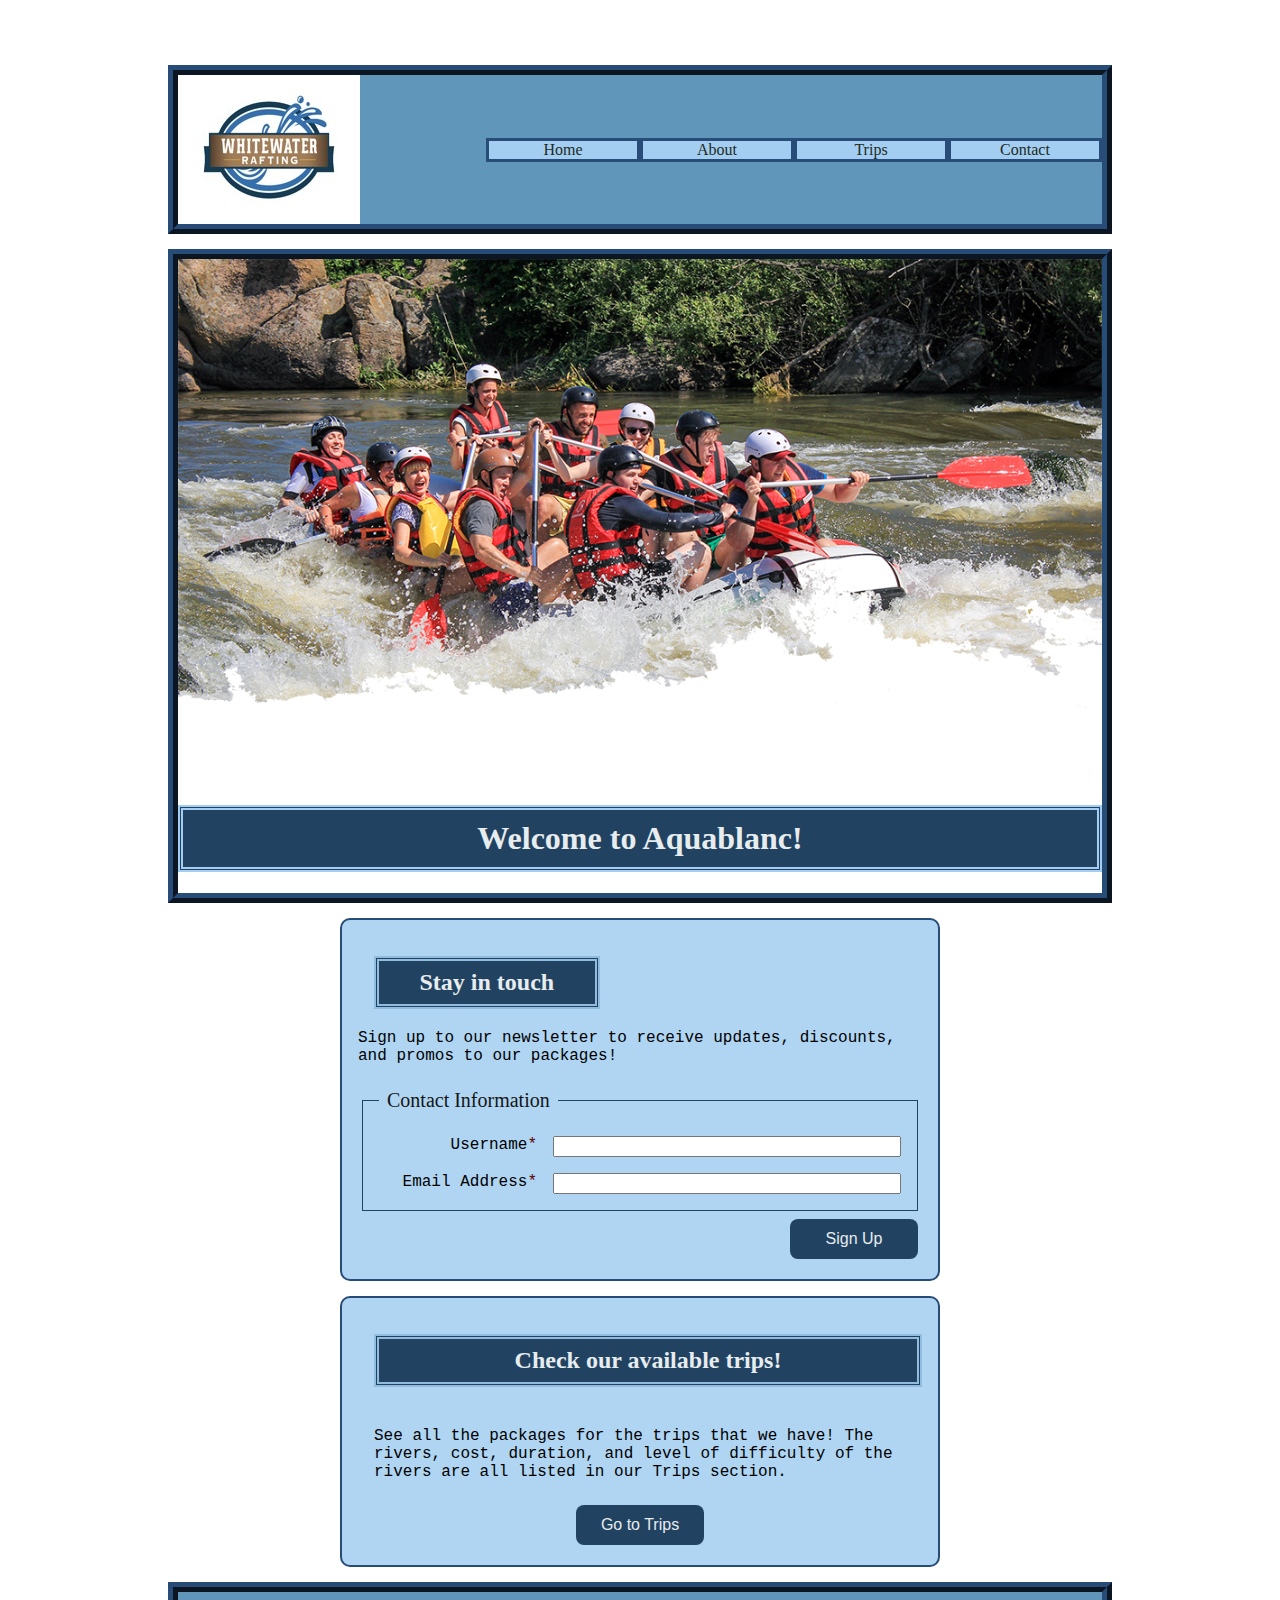
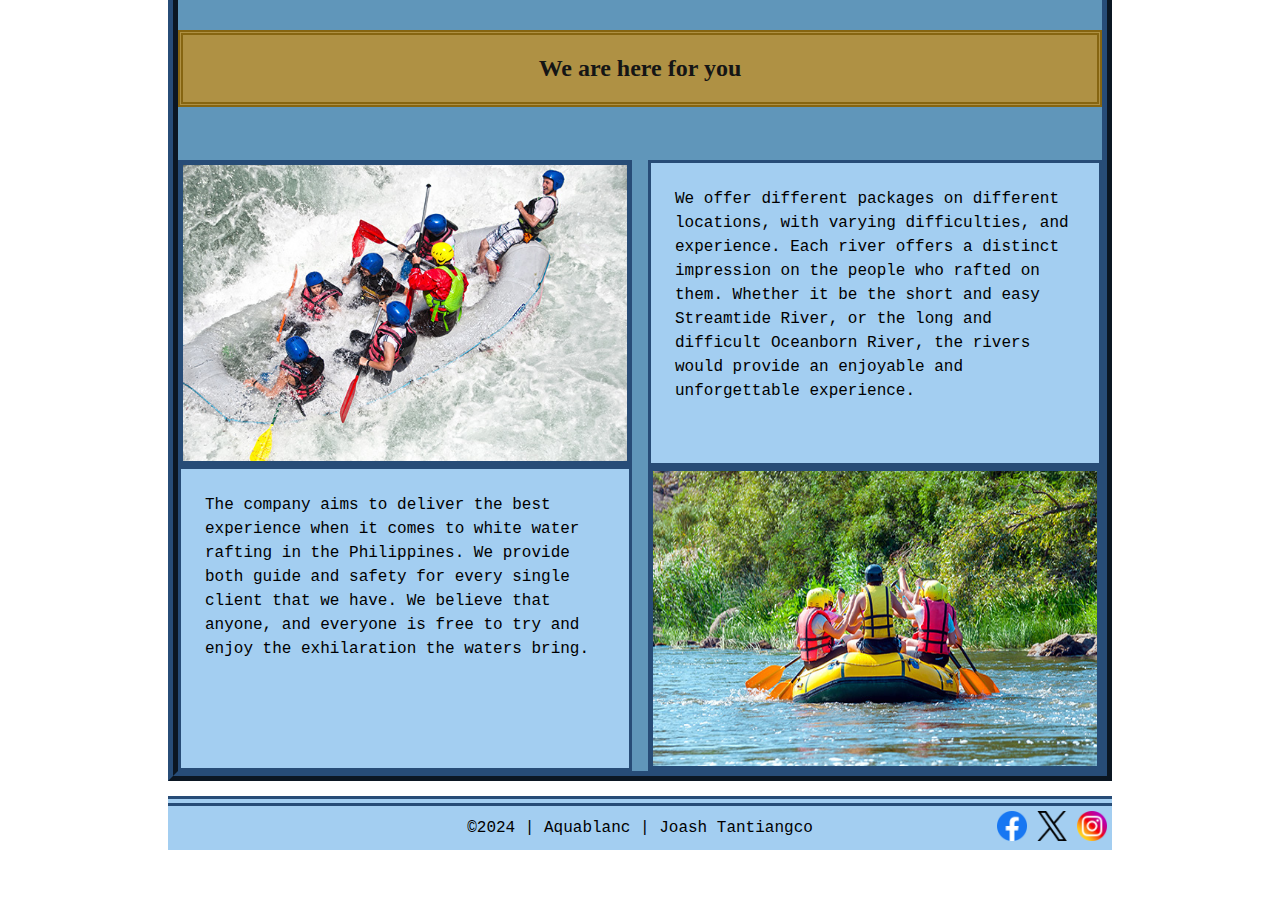
==== wwr/index.html @ cd4cc717 "w07 wwr completion" ====
<!DOCTYPE html>
<!--Author: Joash Tantiangco
    Purpose: Create a contact page for the wwr project
    Title: contact.html
-->

<!--Date:

-->

<html lang="en-US">
    <head>
        <meta charset="UTF-8">
        <meta name="viewport" content="width=device-width, initial-scale=1.0">
        <meta name="description" content="Contact page for the wwr project">
        <meta name="author" content="Joash Tantiangco">
        <link rel="stylesheet" href="styles/rafting.css">
        <title>Contact | Aquablanc</title>
    </head>
    <body>
        <header>
            <img src="images/white-water-rafting-logo.jpg" alt="image of the logo of white water rafting company">
            <nav>
                <a href="index.html">Home</a>
                <a href="about.html">About</a>
                <a href="trips.html">Trips</a>
                <a href="contact.html">Contact</a>
            </nav>
        </header>
        <main>
            <section class="home">
                <div>
                    <img src="images/index-img.png" alt="Enjoying clients on Oceanborn River">
                    <h1>Welcome to Aquablanc!</h1>
                </div>
            </section>
            <section class="signup">
                <form>
                    <h2>Stay in touch</h2>
                    <p>Sign up to our newsletter to receive updates, discounts, and promos to our packages!</p>
                    <fieldset class="update">
                        <legend>Contact Information</legend>
                        <div>
                            <label for="username">Username<span class="required">*</span></label>
                            <input type="text" id="username" name="username">
                        </div>
                        <div>
                            <label for="useremail">Email Address<span class="required">*</span></label>
                            <input type="email" id="useremail" name="useremail">
                        </div>
                    </fieldset>
                <button type="submit">Sign Up</button>
                </form>
            </section>
            <section class="call">
                <h2>Check our available trips!</h2>
                <p>See all the packages for the trips that we have!
                    The rivers, cost, duration, and level of difficulty of the rivers
                    are all listed in our <span>Trips</span> section.
                </p>
                <a href="trips.html"><button>Go to Trips</button></a>
            </section>
            <section class="purpose">
                <h2>We are here for you</h2>
                <div>
                    <img src="images/correspond-img-1.jpg" alt="Founder of Aquablanc">
                    <p>The company aims to deliver the best experience when it comes to white water rafting in the Philippines.
                        We provide both guide and safety for every single client that we have.
                        We believe that anyone, and everyone is free to try and enjoy the exhilaration
                        the waters bring.
                    </p>
                </div>
                <div>
                    <p>We offer different packages on different locations, with varying difficulties, and experience.
                        Each river offers a distinct impression on the people who rafted on them.
                        Whether it be the short and easy Streamtide River, 
                        or the long and difficult Oceanborn River, the rivers would provide an
                        enjoyable and unforgettable experience.
                    </p>
                    <img src="images/correspond-img-2.jpg">
                </div>
            </section>
        </main>
        <footer>
            <p>&#169;2024 | Aquablanc | Joash Tantiangco</p>
            <a href="https://www.facebook.com/" target="_blank"><img src="images/facebook-logo-icon.png" alt="logo link to facebook"></a>
            <a href="https://twitter.com/" target="_blank"><img src="images/twitter-x-logo-icon.png" alt="logo link to twitter"></a>
            <a href="https://www.instagram.com/" target="_blank"><img src="images/instagram-logo-icon.png" alt="logo link to instagram"></a>
        </footer>
    </body>
</html>
---- wwr/styles/rafting.css ----
/*  Author: Joash Tantiangco
    Purpose: Create an about page for the wwr project
    Title: about.html
*/

/*  Date:
    2024 January 24:
    - Created Step 1 to Step 4 of the assignment as instructed

    2024 January 27:
    - Added transparency to background-color

    2024 January 31:
    - Added Universal selector
    - Added history class
    - Added adventure class
    - Added footer
    - Introduced display flex or grid to multiple containers
*/

@import url('https://fonts.googleapis.com/css2?family=Cousine&family=Roboto+Slab:wght@300&display=swap');

* {
    box-sizing: border-box;
}

:root {
    margin: 50px;
    max-width: 100%;
    min-width: 800px;

    --border-color: #274C77;
    --padding-color-1: #6096BA;
    --padding-color-2: #A3CEF1;
    --padding-color-3: #214361;
    --padding-color-4: #214361CC;
    --padding-color-5: #A3CEF1DD;

    --background-color-1: #866511;
    --background-color-2: #AF9144;
    --background-color-3: #866511AA;

    --text-color-1: #E7ECEF;
    --text-color-2: #151515;
    --text-color-3: #222A24;

    --paragraph-font: Cousine;
    --title-font: Roboto;
}

body {
    width: 80%;
    min-width: 500px;
    margin: 0 auto;
}

h1, h2, h3, legend {
    font-family: var(--heading-font);
    color: var(--text-color-2);
    font-family: var(--title-font);
}

p, label, caption {
    font-family: var(--paragraph-font);
    /* padding: 25px; */
}

a {
    text-decoration: none;
}

/* Header */
header {
    display: grid;
    grid-template-columns: 1fr 2fr;
    justify-content: space-evenly;
    align-items: center;
    background-color: var(--padding-color-1);
    border: ridge var(--border-color) 10px;
    margin: 15px 0;
}

header > img {
    grid-column: 1;
}

header > nav {
    grid-column: 2;
    display: flex;
    flex-wrap: wrap;
    justify-content: space-between;
}

nav a {
    flex: 1;
    text-align: center;
    background-color: var(--padding-color-2);
    border: solid var(--border-color) 3px;
    color: var(--text-color-3);
}

/* footer */

footer {
    width: 100%;
    height: auto;
    position: relative;
    display: flex;
    justify-content: flex-end;
    align-items: center;
    flex-wrap: wrap;
    background-color: var(--padding-color-2);
    border-top: double var(--border-color) 10px;

}

footer p {
    width: 50%;
    height: auto;
    position: absolute;
    top: 50%;
    left: 50%;
    transform: translate(-50%, -50%);
    text-align: center;
    margin: 0 auto;
}

footer a img {
    flex: 1;
    width: 30px;
    margin: 5px;
    text-decoration: none;
}

/* Start of "About Us" */
/* Hero class */

div.hero {
    position: relative;
    display: flex;
    justify-content: center;
    border: ridge var(--border-color) 10px;
    margin: 15px 0;
}

div.hero > img {
    display: block;
    width: 100%;
    height: auto;
}

div.hero > h1 {
    display: flex;
    width: 100%;
    height: auto;
    padding: 10px 0;
    justify-content: center;
    top: 10%;
    background-color: var(--padding-color-4);
    border: double var(--padding-color-2) 5px;
    color: var(--text-color-1);
}

div.hero > article {
    display: grid;
    grid-template-columns: 2fr 1fr;
    justify-content: space-around;
    background-color: var(--padding-color-5);
    color: var(--text-color-3);
    border: dashed var(--padding-color-3) 5px;
    align-self: center;
}

div.hero > article > p {
    grid-column: 1;
    grid-row: 1;
    text-align: center;
    align-self: center;
    padding: 1rem;
    line-height: 2rem;
    font-size: 1.5rem;
}

.bring {
    font-weight: bolder;
}

div.hero > article > img {
    grid-column: 2;
    width: 75%;
    height: auto;
    align-self: center;
    justify-self: center;
    margin: 3px;
}


div.hero > h1, div.hero > article {
    margin: 0 10%;
    position: absolute;
}

/* history class */

.history {
    display: grid;
    grid-template: 1fr 3fr / 2fr 1fr 2fr;
    justify-content: center;
    align-items: center;
    background-color: var(--padding-color-1);
    border: ridge var(--border-color) 10px;
    margin: 15px 0;
}

.history > h2 {
    grid-area: 1 / 1 / 2 / 4;
    text-align: center;
    width: 100%;
    height: 3rem;
    line-height: 3rem;
    background-color: var(--background-color-2);
    border: double var(--background-color-1) 5px;
    color: var(--text-color-2);
}

.history > img {
    grid-area: 2 / 2 / 3 / 3;
    width: 100%;
    height: auto;
    border: solid var(--border-color) 5px;
}

.history p {
    background-color: var(--padding-color-2);
    border: solid var(--border-color);
    height: 100%;
    padding: 1.5rem;
    line-height: 1.5rem;
}

.history p:nth-child(1) {
    grid-area: 2 / 1 / 3 / 2;
}

.history p:nth-child(2) {
    grid-area: 2 / 3 / 3 / 4;
}

/* Adventure class */

.adventure, .adventure figure {
    display: flex;
    width: 100%;
    height: auto;
    flex-wrap: wrap;
    background-color: var(--padding-color-1);
    border: ridge var(--border-color) 10px;
    margin: 15px 0;
}

.adventure > h2 {
    align-self: flex-start;
    text-align: center;
    width: 100%;
    height: 3rem;
    line-height: 3rem;
    background-color: var(--background-color-2);
    border: double var(--background-color-1) 5px;
    color: var(--text-color-2);
}

.adventure figure {
    flex: 1;
    margin: 0.5rem;
    border: solid var(--border-color);
}

.adventure figure figcaption {
    display: none;
}

.adventure figure img:hover + figcaption {
    display: block;
    background-color: var(--background-color-1);
    color: var(--text-color-1);
    width: 100%;
    text-align: center;
    border-top: dotted var(--background-color-2) 1px;
}

.adventure figure img {
    width: 100%;
    height: auto;
}

/* End of "About Us" */

/* Start of "Contact" */

/* companycontact Class */
.companycontact {
    display: grid;
    grid-template: 2fr 5fr / 1fr 1fr 1fr 1fr;
    justify-content: space-around;
    align-self: center;
    background-color: var(--padding-color-1);
    color: var(--text-color-3);
    border: ridge var(--padding-color-3) 10px;
    column-gap: 0.5rem;
}

.companycontact h1 {
    grid-area: 1 / 1 / 2 / 5;
    background-color: var(--border-color);
    color: var(--text-color-1);
    column-gap: normal;
    padding: 1rem;
    text-align: center;
    border: double var(--padding-color-1) 5px;
}

.companycontact p {
    word-break: break-all;
}

.companycontact div{
    display: flex;
    flex-flow: column wrap;
    background-color: var(--padding-color-2);
    padding: 0.75rem;
}

.companycontact div iframe {
    box-sizing: border-box;
    border: none;
    width: 100%; 
    height: auto;
}

/* companyemployee Class */
.companyemployee {
    display: grid;
    grid-template: 1fr 3fr / 1fr 1fr 1fr;
    width: 100%;
    height: auto;
    justify-content: space-around;
    align-self: center;
    background-color: var(--padding-color-1);
    border: ridge var(--border-color) 10px;
    margin: 15px 0;
}

.companyemployee h2 {
    grid-area: 1 / 1 / 2 / 4;
    text-align: center;
    height: 4rem;
    line-height: 4rem;
    background-color: var(--background-color-2);
    border: double var(--background-color-1) 5px;
    color: var(--text-color-2);
}

.companyemployee figure {
    grid-row: 2 / 3;
    display: flex;
    flex-wrap: wrap;
    margin: 0.5rem;
    border: solid var(--border-color);
    height: auto;
}

.companyemployee figure figcaption {
    display: none;
}

.companyemployee figure img:hover + figcaption {
    display: block;
    background-color: var(--background-color-1);
    color: var(--text-color-1);
    width: 100%;
    text-align: center;
    border-top: dotted var(--background-color-2) 1px;
}

.companyemployee figure img {
    width: 100%;
    aspect-ratio: 1 / 1;
    object-fit: cover;
}

.name {
    font-weight: bold;
}

/* userform Class */
.userform {
    display: grid;
    margin: 15px auto;
    min-width: 35%;
    width: 600px;
    padding: 10px;
    border: 2px solid var(--border-color);
    border-radius: 10px;
    background-color: var(--padding-color-5);
}

fieldset {
    display: grid;
    grid-gap: 1rem;
    margin: 0.25rem;
    border: 1.5px solid var(--padding-color-3);
    padding: 1rem;
}

legend {
    padding: 0.5rem;
    font-size: 1.25rem;
    color: var(--text-color-2);
}

.contactinformation div {
    display: grid;
    grid-template-columns: 1fr 2fr;
}

.contactinformation label {
    text-align: left;
    padding-left: 1rem;
}

.messagepurpose {
    display: grid;
    grid-template-columns: 1fr 1fr 1fr;
}

.messagepurpose div {
    display: grid;
    grid-template-columns: 8fr 1fr;
    align-content: center;
}

.contactinformation label, .messagepurpose label, .subscribe label {
    text-align: right;
    padding-right: 1rem;
}

textarea {
    width: 100%;
    height: 10vh;
    display: block;
   }

input[type="checkbox"] {
    width: 20px;
    height: 20px;
    vertical-align: middle;
}

.userform button {
    float: right;
    width: 8rem;
    height: 2.5rem;
    margin: 0.25rem;
    color: var(--text-color-1);
    background-color: var(--padding-color-3);
    border: none;
    border-radius: 0.5rem;
    padding: .25rem;
    font-size: 1rem;
}

.userform button:hover {
    background-color: var(--padding-color-4);
}

.required {
    color: #5B0000;
}

/* End of Contact */

/* Start of Trips */

/* triphero class */
div.triphero {
    position: relative;
    display: flex;
    justify-content: center;
    border: ridge var(--border-color) 10px;
    margin: 15px 0;
}

div.triphero > img {
    display: block;
    width: 100%;
    height: auto;
}

div.triphero > h1 {
    position: absolute;
    display: flex;
    width: 100%;
    height: auto;
    padding: 10px 0;
    justify-content: center;
    top: 10%;
    background-color: var(--padding-color-4);
    border: double var(--padding-color-2) 5px;
    color: var(--text-color-1);
}

div.triphero > a {
    position: absolute;
    display: flex;
    margin: 0 auto;
    margin-top: 50%;
}

div.triphero > a > button {
    width: 8rem;
    height: 2.5rem;
    margin: 0 auto;
    color: var(--text-color-1);
    background-color: var(--padding-color-3);
    border: none;
    border-radius: 0.5rem;
    padding: .25rem;
    font-size: 1rem;
}

div.triphero > a > button:hover {
    background-color: var(--padding-color-4);
}

/* feature class */

.feature {
    display: grid;
    grid-template: 1fr 3fr / 1fr 1fr 1fr;
    width: 100%;
    height: auto;
    justify-content: space-around;
    align-self: center;
    background-color: var(--padding-color-1);
    border: ridge var(--border-color) 10px;
    margin: 15px 0;
}

.feature h2 {
    grid-area: 1 / 1 / 2 / 4;
    text-align: center;
    height: 4rem;
    line-height: 4rem;
    background-color: var(--background-color-2);
    border: double var(--background-color-1) 5px;
    color: #000;
}

.feature figure {
    position: relative;
    grid-row: 2 / 3;
    margin: 0.5rem;
    border: solid var(--border-color);
    height: auto;
}

.feature figure figcaption {
    position: absolute;
    display: flex;
    flex-wrap: wrap;
    bottom: -15px;
    width: 100%;
}

.feature figure figcaption h3 {
    display: block;
    background-color: var(--background-color-1);
    color: var(--text-color-1);
    width: 100%;
    bottom: 0;
    text-align: center;
    border-top: dotted var(--background-color-2) 1px;
}

.feature figure figcaption p {
    display: none;
}

.feature figure:hover > figcaption p{
    display: block;
    position: absolute;
    background-color: var(--background-color-1);
    color: var(--text-color-1);
    width: 100%;
    text-align: center;
    border-top: dotted var(--background-color-2) 1px;
    top: -15rem;
}

.feature figure img {
    position: absolute;
    width: 100%;
    height: 100%;
    object-fit: cover;
}

/* table */

table {
    margin: 0 auto;
    margin-bottom: 1rem;
    border-collapse: collapse;
    border-spacing: 0;
    border: 2px solid var(--border-color);
}

thead > tr,
tfoot > tr {
  background-color: var(--padding-color-3);
  color: var(--text-color-1)
}

th,
td {
  border: 1px solid var(--padding-color-3);
  padding: 0.5rem;
}

td {
    background-color: var(--padding-color-2);
}

th[scope="row"] {
    background-color: var(--padding-color-5);
    color: var(--text-color-2);
}
table button {
    float: right;
    width: 8rem;
    height: 2.5rem;
    margin: 0.25rem;
    color: var(--text-color-1);
    background-color: var(--padding-color-3);
    border: none;
    border-radius: 0.5rem;
    padding: .25rem;
    font-size: 1rem;
}

table button:hover {
    background-color: var(--padding-color-4);
}
 table caption {
    background-color: var(--background-color-3);
    border: double var(--background-color-1) 5px;
    color: #000;
    font-weight: bold;
    padding: 0.75rem;
 }

 /* End of Trips */

 /* Start of Index */

 /* Home class */
 .home {
    position: relative;
    display: flex;
    justify-content: center;
    border: ridge var(--border-color) 10px;
    margin: 15px 0;
}

.home img {
    display: block;
    width: 100%;
    height: auto;
}

.home h1 {
    display: flex;
    width: 100%;
    height: auto;
    padding: 10px 0;
    justify-content: center;
    top: 10%;
    background-color: var(--padding-color-3);
    border: double var(--padding-color-2) 5px;
    color: var(--text-color-1);
}

/* Signup Class */
.signup {
    display: grid;
    margin: 15px auto;
    min-width: 35%;
    width: 600px;
    padding: 10px;
    border: 2px solid var(--border-color);
    border-radius: 10px;
    background-color: var(--padding-color-5);
    padding: 1rem;
}

.signup form h2 {
    margin-left: 1rem;
    background-color: var(--padding-color-3);
    color: var(--text-color-1);
    text-align: center;
    width: 40%;
    padding: 0.5rem;
    border: 5px double var(--padding-color-5);
}

.update fieldset {
    display: grid;
    grid-gap: 1rem;
    margin: 0.25rem;
    border: 1.5px solid var(--padding-color-3);
    padding: 1rem;
}

.update legend {
    padding: 0.5rem;
    font-size: 1.25rem;
    color: var(--text-color-2);
}

.signup div {
    display: grid;
    grid-template-columns: 1fr 2fr;
}

.signup label {
    text-align: right;
    padding-right: 1rem;
}

.signup button {
    float: right;
    width: 8rem;
    height: 2.5rem;
    margin: 0.25rem;
    color: var(--text-color-1);
    background-color: var(--padding-color-3);
    border: none;
    border-radius: 0.5rem;
    padding: .25rem;
    font-size: 1rem;
}

.signup button:hover {
    background-color: var(--padding-color-4);
}

/* Purpose Class */
.purpose {
    display: grid;
    grid-template: 1fr 4fr / 1fr 1fr;
    justify-content: center;
    align-items: center;
    background-color: var(--padding-color-1);
    border: ridge var(--border-color) 10px;
    margin: 15px 0;
    gap: 1rem;
}

.purpose h2 {
    grid-area: 1 / 1 / 2 / 3;
    text-align: center;
    width: 100%;
    background-color: var(--background-color-2);
    border: double var(--background-color-1) 5px;
    color: var(--text-color-2);
    padding: 1.25rem;
}

.purpose img {
    width: 100%;
    height: 100%;
    border: solid var(--border-color) 5px;
}

.purpose p {
    background-color: var(--padding-color-2);
    border: solid var(--border-color);
    padding: 1.5rem;
    height: 100%;
    margin: 0;
    line-height: 1.5rem;
}

.purpose div {
    display: grid;
    grid-template-rows: 1fr 1fr;
    height: 100%;
}

/* Call Class */
.call {
    display: flex;
    flex-direction: column;
    justify-content: space-around;
    margin: 15px auto;
    min-width: 35%;
    width: 600px;
    padding: 10px;
    border: 2px solid var(--border-color);
    border-radius: 10px;
    background-color: var(--padding-color-5);
    padding: 1rem;
}

.call h2 {
    margin-left: 1rem;
    background-color: var(--padding-color-3);
    color: var(--text-color-1);
    text-align: center;
    padding: 0.5rem;
    border: 5px double var(--padding-color-5);
}

.call p {
    padding: 0.25rem 1rem;
}

.call a {
    margin: 0 auto;
}

.call button {
    width: 8rem;
    height: 2.5rem;
    margin: 0.25rem;
    color: var(--text-color-1);
    background-color: var(--padding-color-3);
    border: none;
    border-radius: 0.5rem;
    padding: .25rem;
    font-size: 1rem;
}

.call button:hover {
    background-color: var(--padding-color-4);
}
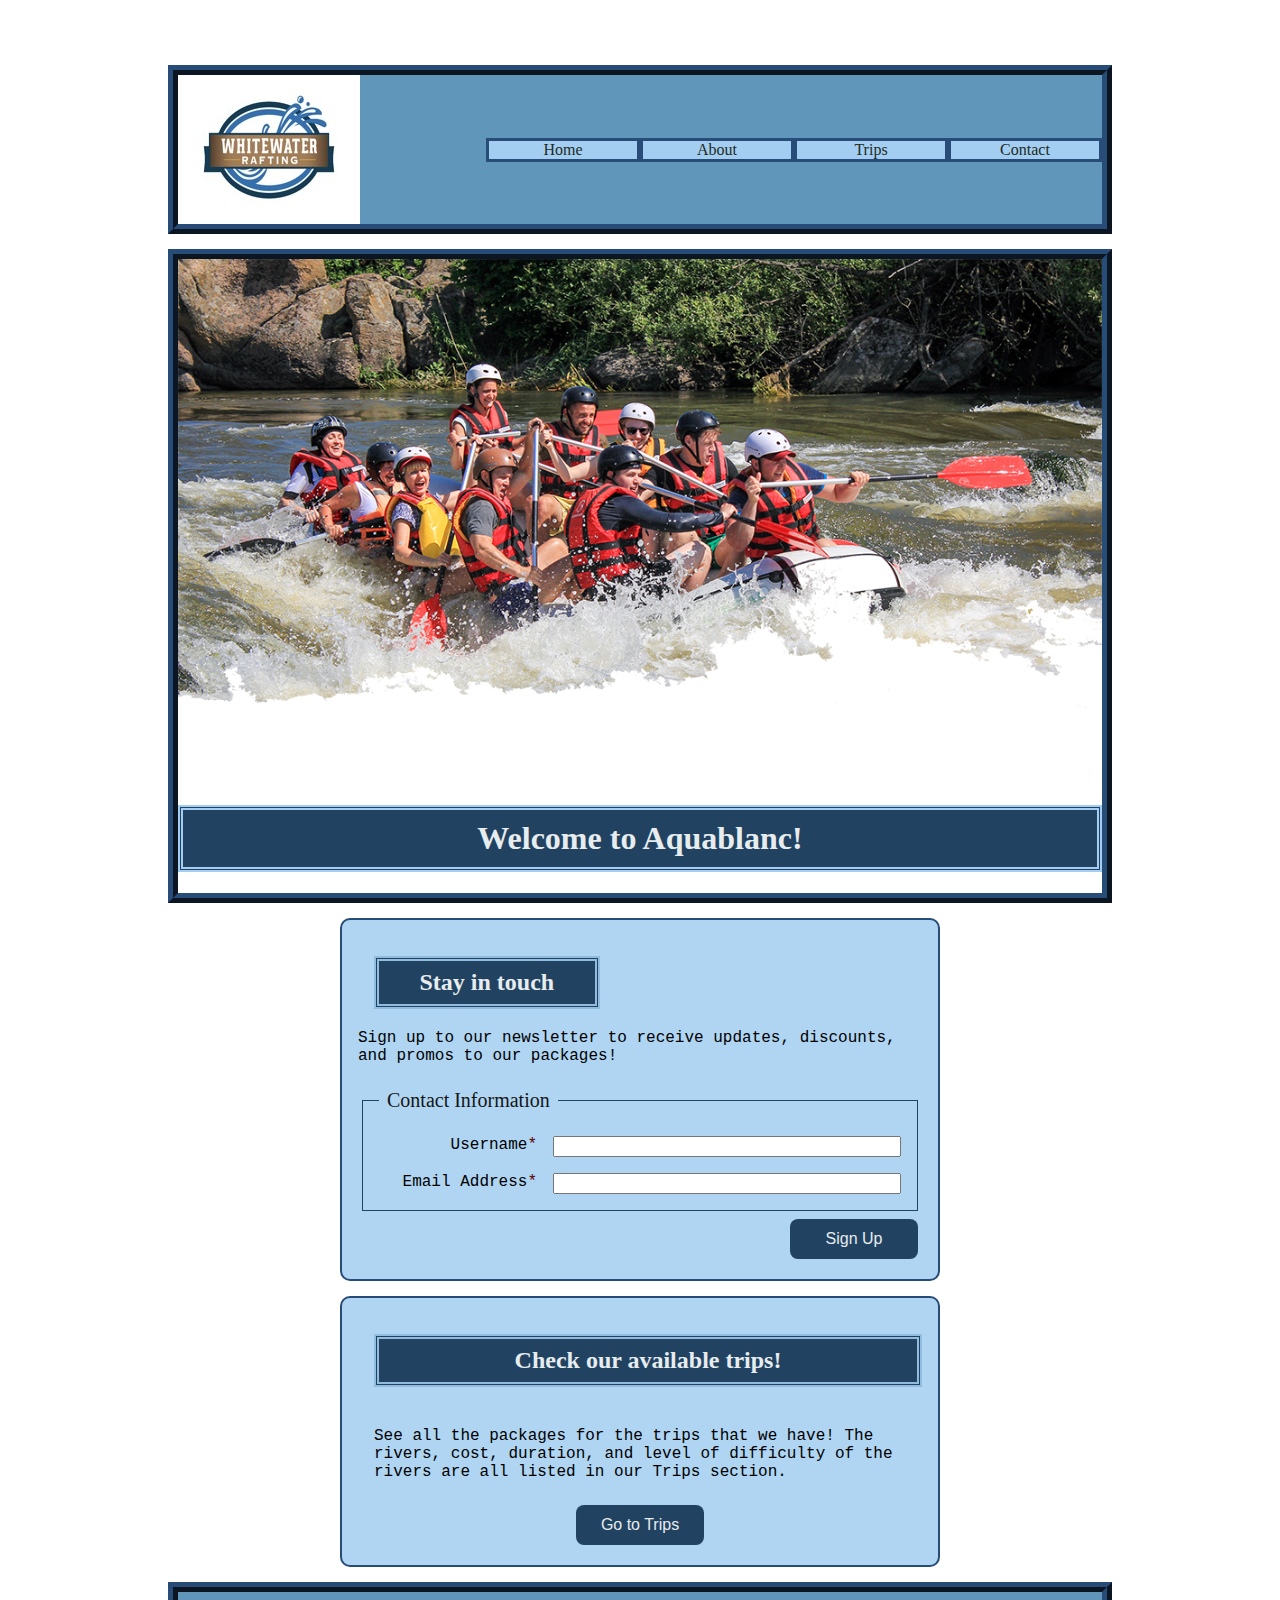
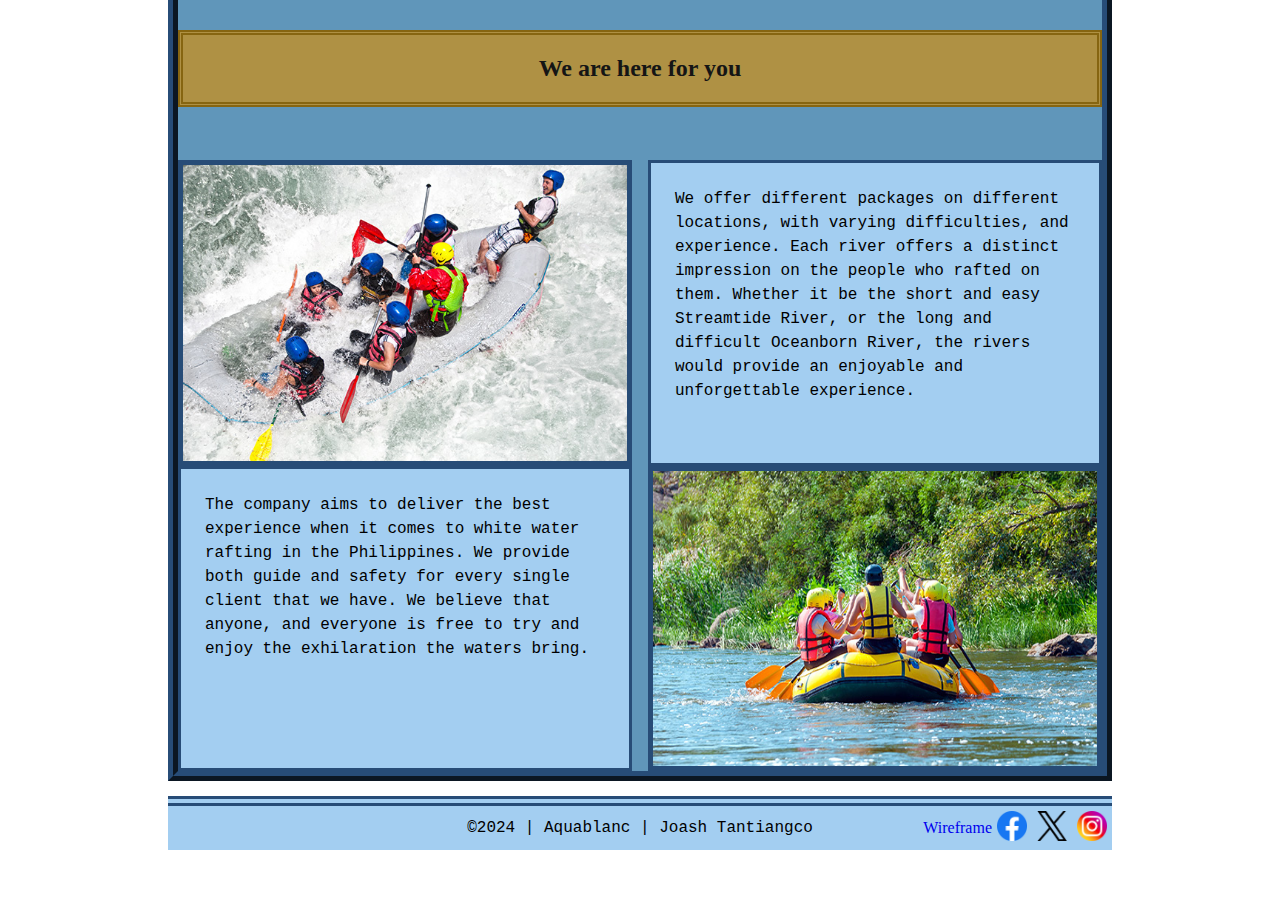
==== commit d5d2f6d5: "Added wireframe" ====
--- a/wwr/index.html
+++ b/wwr/index.html
@@ -83,6 +83,7 @@
         </main>
         <footer>
             <p>&#169;2024 | Aquablanc | Joash Tantiangco</p>
+            <a href="https://app.moqups.com/hcTDpXoSq2HyiNaiOTx1n5CcddtwKUvy/view/page/a827201bf">Wireframe</a>
             <a href="https://www.facebook.com/" target="_blank"><img src="images/facebook-logo-icon.png" alt="logo link to facebook"></a>
             <a href="https://twitter.com/" target="_blank"><img src="images/twitter-x-logo-icon.png" alt="logo link to twitter"></a>
             <a href="https://www.instagram.com/" target="_blank"><img src="images/instagram-logo-icon.png" alt="logo link to instagram"></a>
